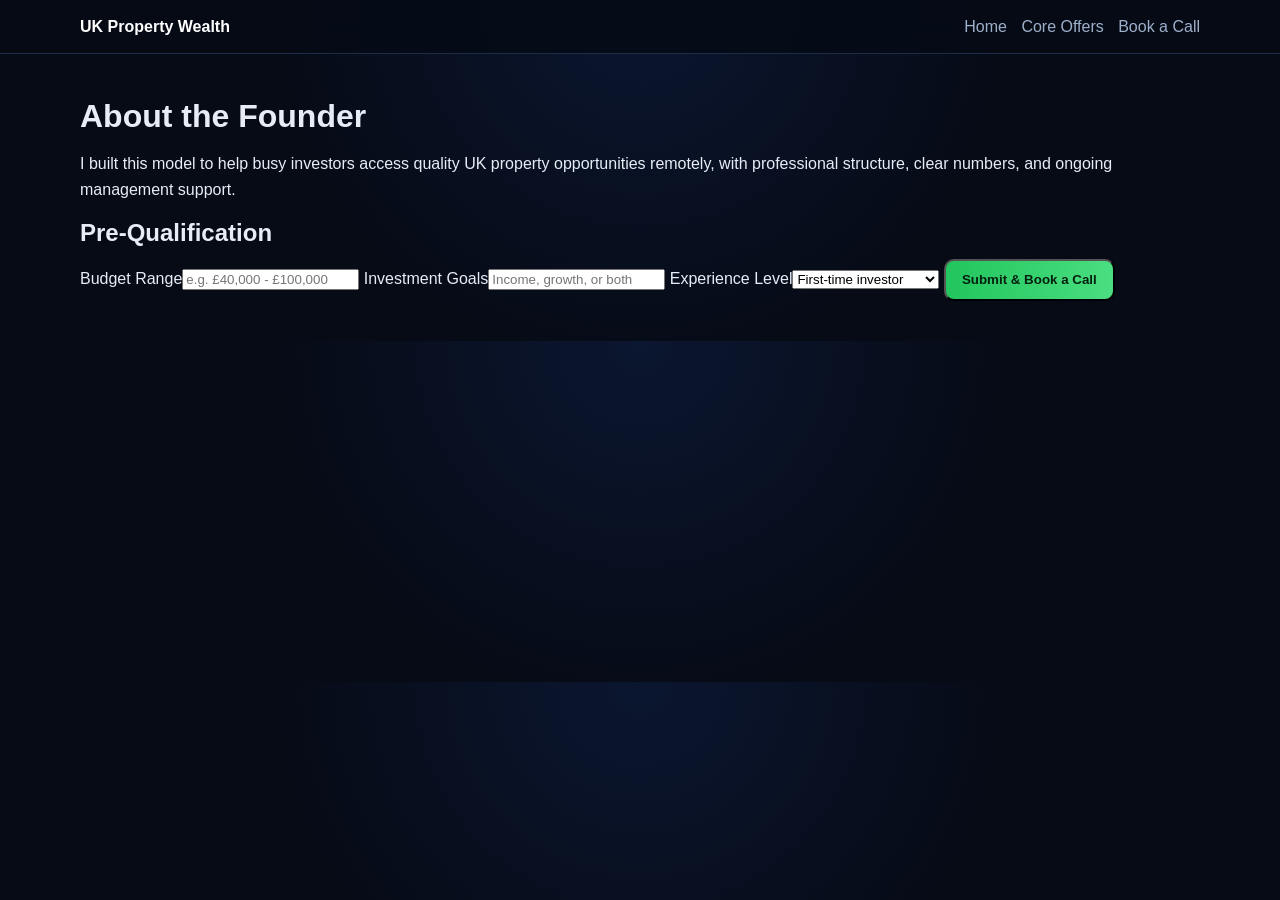
==== about.html @ 09f7abcb "Redesign investor site with stronger premium layout and messaging" ====
<!DOCTYPE html>
<html lang="en">
<head><meta charset="UTF-8" /><meta name="viewport" content="width=device-width, initial-scale=1.0" /><title>About | UK Property Wealth</title><link rel="stylesheet" href="styles.css" /></head>
<body>
<header class="site-header"><div class="container nav-wrap"><a class="logo" href="index.html">UK Property Wealth</a><nav><a href="index.html">Home</a><a href="offers.html">Core Offers</a><a href="#book">Book a Call</a></nav></div></header>
<main class="container section">
  <h1>About the Founder</h1>
  <p>I built this model to help busy investors access quality UK property opportunities remotely, with professional structure, clear numbers, and ongoing management support.</p>

  <h2 id="book">Pre-Qualification</h2>
  <form class="form-grid">
    <label>Budget Range<input type="text" placeholder="e.g. £40,000 - £100,000" /></label>
    <label>Investment Goals<input type="text" placeholder="Income, growth, or both" /></label>
    <label>Experience Level<select><option>First-time investor</option><option>Some experience</option><option>Experienced investor</option></select></label>
    <button class="btn btn-primary" type="button">Submit & Book a Call</button>
  </form>
</main>
</body>
</html>
---- styles.css ----
:root{--bg:#060b16;--card:#0f172a;--text:#e6edf7;--muted:#9db0ca;--line:#1e2d47;--brand:#7dd3fc;--brand2:#22c55e}
*{box-sizing:border-box}body{margin:0;font-family:Inter,Segoe UI,Arial,sans-serif;background:radial-gradient(circle at top,#0b1630,#060b16 50%);color:var(--text);line-height:1.6}
.container{width:min(1120px,92%);margin:auto}.site-header{position:sticky;top:0;background:rgba(6,11,22,.92);backdrop-filter:blur(10px);border-bottom:1px solid var(--line);z-index:10}
.nav-wrap{display:flex;align-items:center;justify-content:space-between;gap:1rem;padding:.85rem 0}.logo{font-weight:700;color:#fff;text-decoration:none}.logo-mark{color:var(--brand)}
nav{display:flex;gap:.9rem;flex-wrap:wrap}nav a{color:var(--muted);text-decoration:none}.hero{padding:4rem 0 3rem}.hero-layout{display:grid;grid-template-columns:1.45fr 1fr;gap:1rem}
.eyebrow{font-size:.78rem;letter-spacing:.1em;color:var(--brand)}h1,h2,h3{line-height:1.2;margin:.2rem 0 .7rem}.lead{color:#c8d8ec;font-size:1.08rem}
.hero-panel,.card,.deal-box{background:linear-gradient(180deg,#0f172a,#0b1222);border:1px solid var(--line);border-radius:14px;padding:1rem}
.three-cols{display:grid;grid-template-columns:repeat(3,1fr);gap:1rem}.section{padding:2.5rem 0}.section-alt{background:#070f1f}.steps{display:grid;grid-template-columns:repeat(5,1fr);gap:.7rem}
.steps div{background:#0e1a30;border:1px solid var(--line);border-radius:10px;padding:.75rem;text-align:center}.steps span{display:inline-grid;place-items:center;width:30px;height:30px;border-radius:99px;background:var(--brand);color:#082f49;font-weight:700}
.btn{display:inline-block;text-decoration:none;padding:.72rem 1rem;border-radius:10px;font-weight:700}.btn-primary{background:linear-gradient(90deg,var(--brand2),#4ade80);color:#04210f}.btn-secondary{color:var(--brand);border:1px solid #2f5f87}
.text-link{color:var(--brand);text-decoration:none}.cta-row{display:flex;gap:.8rem;flex-wrap:wrap;margin-top:1rem}.mini-proof{font-size:.9rem;color:var(--muted)}
ul{padding-left:1.1rem}.hide-mobile{display:inline-block}
@media (max-width:960px){.hero-layout,.three-cols,.steps{grid-template-columns:1fr}.hide-mobile{display:none}}
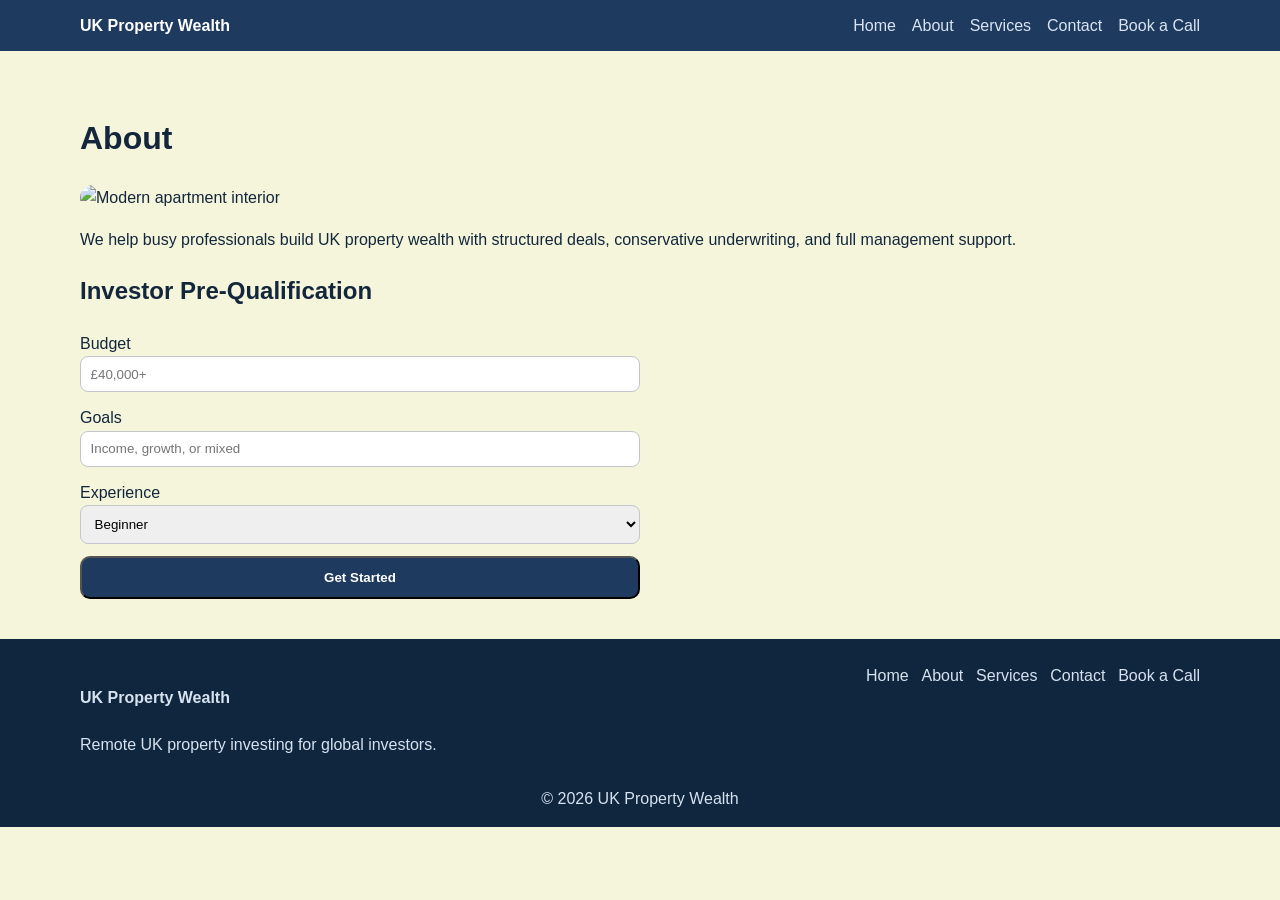
==== commit e21e9236: "Revamp site navigation, theme, media, and responsive UX" ====
--- a/about.html
+++ b/about.html
@@ -1,19 +1,4 @@
-<!DOCTYPE html>
-<html lang="en">
-<head><meta charset="UTF-8" /><meta name="viewport" content="width=device-width, initial-scale=1.0" /><title>About | UK Property Wealth</title><link rel="stylesheet" href="styles.css" /></head>
-<body>
-<header class="site-header"><div class="container nav-wrap"><a class="logo" href="index.html">UK Property Wealth</a><nav><a href="index.html">Home</a><a href="offers.html">Core Offers</a><a href="#book">Book a Call</a></nav></div></header>
-<main class="container section">
-  <h1>About the Founder</h1>
-  <p>I built this model to help busy investors access quality UK property opportunities remotely, with professional structure, clear numbers, and ongoing management support.</p>
-
-  <h2 id="book">Pre-Qualification</h2>
-  <form class="form-grid">
-    <label>Budget Range<input type="text" placeholder="e.g. £40,000 - £100,000" /></label>
-    <label>Investment Goals<input type="text" placeholder="Income, growth, or both" /></label>
-    <label>Experience Level<select><option>First-time investor</option><option>Some experience</option><option>Experienced investor</option></select></label>
-    <button class="btn btn-primary" type="button">Submit & Book a Call</button>
-  </form>
-</main>
-</body>
-</html>
+<!DOCTYPE html><html lang="en"><head><meta charset="UTF-8" /><meta name="viewport" content="width=device-width, initial-scale=1.0" /><title>About | UK Property Wealth</title><meta name="description" content="Learn about the UK Property Wealth founder and investor process." /><link rel="stylesheet" href="styles.css" /><script defer src="script.js"></script></head><body>
+<header class="site-header"><div class="container nav-wrap"><a class="logo" href="index.html">UK Property Wealth</a><button class="menu-btn" aria-label="Toggle Menu">☰</button><nav class="main-nav"><a href="index.html">Home</a><a href="about.html">About</a><a href="offers.html">Services</a><a href="contact.html">Contact</a><a href="about.html#book">Book a Call</a></nav></div></header>
+<main class="container section"><h1>About</h1><img loading="lazy" src="https://images.unsplash.com/photo-1494526585095-c41746248156?auto=format&fit=crop&w=1200&q=70" alt="Modern apartment interior" class="banner" /><p>We help busy professionals build UK property wealth with structured deals, conservative underwriting, and full management support.</p><h2 id="book">Investor Pre-Qualification</h2><form class="form-grid"><label>Budget<input type="text" placeholder="£40,000+" /></label><label>Goals<input type="text" placeholder="Income, growth, or mixed" /></label><label>Experience<select><option>Beginner</option><option>Intermediate</option><option>Advanced</option></select></label><button class="btn btn-secondary" type="button">Get Started</button></form></main>
+<footer class="site-footer"><div class="container footer-grid"><div><h4>UK Property Wealth</h4><p>Remote UK property investing for global investors.</p></div><nav><a href="index.html">Home</a><a href="about.html">About</a><a href="offers.html">Services</a><a href="contact.html">Contact</a><a href="about.html#book">Book a Call</a></nav></div><p class="copyright">© <span id="year"></span> UK Property Wealth</p></footer></body></html>
--- a/styles.css
+++ b/styles.css
@@ -1,13 +1,9 @@
-:root{--bg:#060b16;--card:#0f172a;--text:#e6edf7;--muted:#9db0ca;--line:#1e2d47;--brand:#7dd3fc;--brand2:#22c55e}
-*{box-sizing:border-box}body{margin:0;font-family:Inter,Segoe UI,Arial,sans-serif;background:radial-gradient(circle at top,#0b1630,#060b16 50%);color:var(--text);line-height:1.6}
-.container{width:min(1120px,92%);margin:auto}.site-header{position:sticky;top:0;background:rgba(6,11,22,.92);backdrop-filter:blur(10px);border-bottom:1px solid var(--line);z-index:10}
-.nav-wrap{display:flex;align-items:center;justify-content:space-between;gap:1rem;padding:.85rem 0}.logo{font-weight:700;color:#fff;text-decoration:none}.logo-mark{color:var(--brand)}
-nav{display:flex;gap:.9rem;flex-wrap:wrap}nav a{color:var(--muted);text-decoration:none}.hero{padding:4rem 0 3rem}.hero-layout{display:grid;grid-template-columns:1.45fr 1fr;gap:1rem}
-.eyebrow{font-size:.78rem;letter-spacing:.1em;color:var(--brand)}h1,h2,h3{line-height:1.2;margin:.2rem 0 .7rem}.lead{color:#c8d8ec;font-size:1.08rem}
-.hero-panel,.card,.deal-box{background:linear-gradient(180deg,#0f172a,#0b1222);border:1px solid var(--line);border-radius:14px;padding:1rem}
-.three-cols{display:grid;grid-template-columns:repeat(3,1fr);gap:1rem}.section{padding:2.5rem 0}.section-alt{background:#070f1f}.steps{display:grid;grid-template-columns:repeat(5,1fr);gap:.7rem}
-.steps div{background:#0e1a30;border:1px solid var(--line);border-radius:10px;padding:.75rem;text-align:center}.steps span{display:inline-grid;place-items:center;width:30px;height:30px;border-radius:99px;background:var(--brand);color:#082f49;font-weight:700}
-.btn{display:inline-block;text-decoration:none;padding:.72rem 1rem;border-radius:10px;font-weight:700}.btn-primary{background:linear-gradient(90deg,var(--brand2),#4ade80);color:#04210f}.btn-secondary{color:var(--brand);border:1px solid #2f5f87}
-.text-link{color:var(--brand);text-decoration:none}.cta-row{display:flex;gap:.8rem;flex-wrap:wrap;margin-top:1rem}.mini-proof{font-size:.9rem;color:var(--muted)}
-ul{padding-left:1.1rem}.hide-mobile{display:inline-block}
-@media (max-width:960px){.hero-layout,.three-cols,.steps{grid-template-columns:1fr}.hide-mobile{display:none}}
+:root{--navy:#1E3A5F;--beige:#F5F5DC;--white:#fff;--accent:#c8a24f;--text:#13263c;--muted:#4b5b6d}
+*{box-sizing:border-box}body{margin:0;font-family:Inter,Arial,sans-serif;background:var(--beige);color:var(--text);line-height:1.6}.container{width:min(1120px,92%);margin:auto}
+.site-header{background:var(--navy);position:sticky;top:0;z-index:10}.nav-wrap{display:flex;align-items:center;justify-content:space-between;gap:1rem;padding:.8rem 0}.logo{color:var(--white);text-decoration:none;font-weight:700}.main-nav{display:flex;gap:1rem}.main-nav a{color:#d9e5f3;text-decoration:none}
+.menu-btn{display:none;background:none;border:1px solid #b8c7d9;color:#fff;padding:.4rem .6rem;border-radius:8px}.hero{background:linear-gradient(110deg,var(--navy),#2a507f);color:#fff;padding:3rem 0}.hero-grid{display:grid;grid-template-columns:1.2fr 1fr;gap:1rem;align-items:center}.hero img,.banner{width:100%;height:100%;max-height:360px;object-fit:cover;border-radius:14px}
+.eyebrow{letter-spacing:.08em;font-size:.8rem;color:#d5e6ff}.lead{font-size:1.08rem}.section{padding:2.5rem 0}.three-cols{display:grid;grid-template-columns:repeat(3,1fr);gap:1rem}.card,.deal-box{background:#fff;border:1px solid #d9d4bf;border-radius:12px;padding:1rem}
+.btn{display:inline-block;text-decoration:none;padding:.75rem 1rem;border-radius:10px;font-weight:700}.btn-primary{background:var(--accent);color:#222}.btn-secondary{background:var(--navy);color:#fff}.cta-row{display:flex;gap:.8rem;flex-wrap:wrap}
+.form-grid{display:grid;gap:.8rem;max-width:560px}input,select,textarea{width:100%;padding:.6rem;border:1px solid #c3c6cc;border-radius:8px}
+.site-footer{background:#10263f;color:#d6e2ef;padding:1.5rem 0 1rem}.footer-grid{display:flex;justify-content:space-between;gap:1rem;flex-wrap:wrap}.site-footer nav{display:flex;gap:.8rem;flex-wrap:wrap}.site-footer a{color:#d6e2ef;text-decoration:none}.copyright{text-align:center;margin:.8rem 0 0}
+@media (max-width:900px){.hero-grid,.three-cols{grid-template-columns:1fr}.menu-btn{display:inline-block}.main-nav{display:none;position:absolute;top:58px;right:4%;background:var(--navy);padding:1rem;border-radius:12px;flex-direction:column}.main-nav.open{display:flex}}
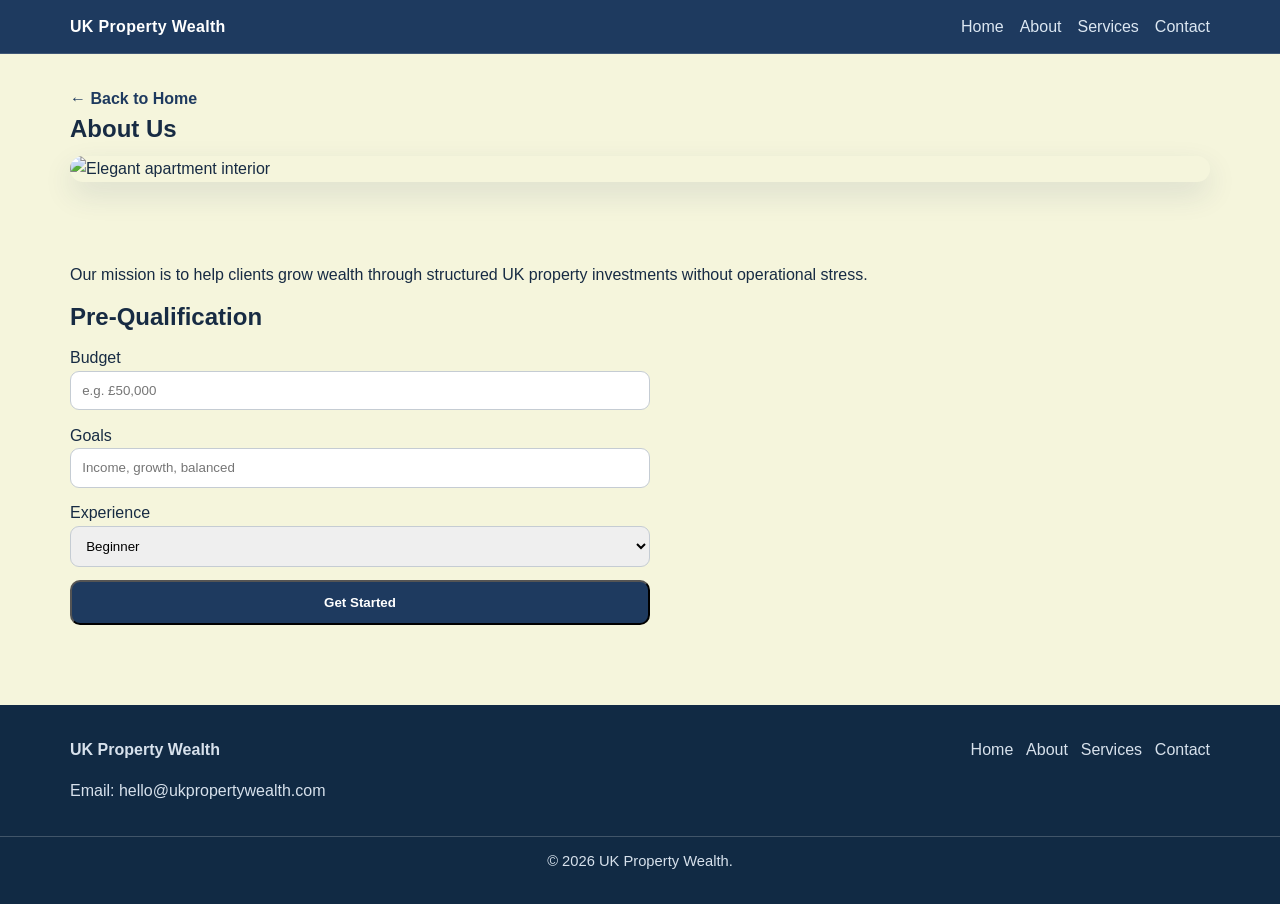
==== commit 17c85c54: "Add Formspree Book a Call form on homepage with styled UX" ====
--- a/about.html
+++ b/about.html
@@ -1,4 +1 @@
-<!DOCTYPE html><html lang="en"><head><meta charset="UTF-8" /><meta name="viewport" content="width=device-width, initial-scale=1.0" /><title>About | UK Property Wealth</title><meta name="description" content="Learn about the UK Property Wealth founder and investor process." /><link rel="stylesheet" href="styles.css" /><script defer src="script.js"></script></head><body>
-<header class="site-header"><div class="container nav-wrap"><a class="logo" href="index.html">UK Property Wealth</a><button class="menu-btn" aria-label="Toggle Menu">☰</button><nav class="main-nav"><a href="index.html">Home</a><a href="about.html">About</a><a href="offers.html">Services</a><a href="contact.html">Contact</a><a href="about.html#book">Book a Call</a></nav></div></header>
-<main class="container section"><h1>About</h1><img loading="lazy" src="https://images.unsplash.com/photo-1494526585095-c41746248156?auto=format&fit=crop&w=1200&q=70" alt="Modern apartment interior" class="banner" /><p>We help busy professionals build UK property wealth with structured deals, conservative underwriting, and full management support.</p><h2 id="book">Investor Pre-Qualification</h2><form class="form-grid"><label>Budget<input type="text" placeholder="£40,000+" /></label><label>Goals<input type="text" placeholder="Income, growth, or mixed" /></label><label>Experience<select><option>Beginner</option><option>Intermediate</option><option>Advanced</option></select></label><button class="btn btn-secondary" type="button">Get Started</button></form></main>
-<footer class="site-footer"><div class="container footer-grid"><div><h4>UK Property Wealth</h4><p>Remote UK property investing for global investors.</p></div><nav><a href="index.html">Home</a><a href="about.html">About</a><a href="offers.html">Services</a><a href="contact.html">Contact</a><a href="about.html#book">Book a Call</a></nav></div><p class="copyright">© <span id="year"></span> UK Property Wealth</p></footer></body></html>
+<!DOCTYPE html><html lang="en"><head><meta charset="UTF-8" /><meta name="viewport" content="width=device-width, initial-scale=1.0" /><title>About | UK Property Wealth</title><meta name="description" content="Learn about our investor-first approach." /><link rel="stylesheet" href="styles.css" /><script defer src="script.js"></script></head><body><header class="site-header"><div class="container nav-row"><a class="logo" href="index.html">UK Property Wealth</a><button class="menu-btn" aria-label="Menu">☰</button><nav class="main-nav"><a href="index.html">Home</a><a href="about.html">About</a><a href="offers.html">Services</a><a href="contact.html">Contact</a></nav></div></header><main><section class="page-hero container"><a class="back-home" href="index.html">← Back to Home</a><h1>About Us</h1><img class="banner" src="https://images.unsplash.com/photo-1560185007-c5ca9d2c014d?auto=format&fit=crop&w=1400&q=75" alt="Elegant apartment interior" loading="lazy"></section><section class="section container"><p>Our mission is to help clients grow wealth through structured UK property investments without operational stress.</p><h2>Pre-Qualification</h2><form class="form-grid"><label>Budget<input type="text" placeholder="e.g. £50,000" /></label><label>Goals<input type="text" placeholder="Income, growth, balanced" /></label><label>Experience<select><option>Beginner</option><option>Intermediate</option><option>Advanced</option></select></label><button class="btn btn-secondary" type="button">Get Started</button></form></section></main><footer class="site-footer"><div class="container footer-grid"><div><strong>UK Property Wealth</strong><p>Email: hello@ukpropertywealth.com</p></div><nav class="footer-links"><a href="index.html">Home</a><a href="about.html">About</a><a href="offers.html">Services</a><a href="contact.html">Contact</a></nav></div><p class="footer-note">© <span data-year></span> UK Property Wealth.</p></footer></body></html>
--- a/styles.css
+++ b/styles.css
@@ -1,9 +1,93 @@
-:root{--navy:#1E3A5F;--beige:#F5F5DC;--white:#fff;--accent:#c8a24f;--text:#13263c;--muted:#4b5b6d}
-*{box-sizing:border-box}body{margin:0;font-family:Inter,Arial,sans-serif;background:var(--beige);color:var(--text);line-height:1.6}.container{width:min(1120px,92%);margin:auto}
-.site-header{background:var(--navy);position:sticky;top:0;z-index:10}.nav-wrap{display:flex;align-items:center;justify-content:space-between;gap:1rem;padding:.8rem 0}.logo{color:var(--white);text-decoration:none;font-weight:700}.main-nav{display:flex;gap:1rem}.main-nav a{color:#d9e5f3;text-decoration:none}
-.menu-btn{display:none;background:none;border:1px solid #b8c7d9;color:#fff;padding:.4rem .6rem;border-radius:8px}.hero{background:linear-gradient(110deg,var(--navy),#2a507f);color:#fff;padding:3rem 0}.hero-grid{display:grid;grid-template-columns:1.2fr 1fr;gap:1rem;align-items:center}.hero img,.banner{width:100%;height:100%;max-height:360px;object-fit:cover;border-radius:14px}
-.eyebrow{letter-spacing:.08em;font-size:.8rem;color:#d5e6ff}.lead{font-size:1.08rem}.section{padding:2.5rem 0}.three-cols{display:grid;grid-template-columns:repeat(3,1fr);gap:1rem}.card,.deal-box{background:#fff;border:1px solid #d9d4bf;border-radius:12px;padding:1rem}
-.btn{display:inline-block;text-decoration:none;padding:.75rem 1rem;border-radius:10px;font-weight:700}.btn-primary{background:var(--accent);color:#222}.btn-secondary{background:var(--navy);color:#fff}.cta-row{display:flex;gap:.8rem;flex-wrap:wrap}
-.form-grid{display:grid;gap:.8rem;max-width:560px}input,select,textarea{width:100%;padding:.6rem;border:1px solid #c3c6cc;border-radius:8px}
-.site-footer{background:#10263f;color:#d6e2ef;padding:1.5rem 0 1rem}.footer-grid{display:flex;justify-content:space-between;gap:1rem;flex-wrap:wrap}.site-footer nav{display:flex;gap:.8rem;flex-wrap:wrap}.site-footer a{color:#d6e2ef;text-decoration:none}.copyright{text-align:center;margin:.8rem 0 0}
-@media (max-width:900px){.hero-grid,.three-cols{grid-template-columns:1fr}.menu-btn{display:inline-block}.main-nav{display:none;position:absolute;top:58px;right:4%;background:var(--navy);padding:1rem;border-radius:12px;flex-direction:column}.main-nav.open{display:flex}}
+:root {
+  --navy: #1E3A5F;
+  --beige: #F5F5DC;
+  --white: #FFFFFF;
+  --gold: #C8A24F;
+  --text: #172B43;
+  --muted: #5F6E7E;
+  --border: #D9DCC8;
+  --shadow: 0 12px 30px rgba(30, 58, 95, 0.12);
+}
+* { box-sizing: border-box; }
+html, body { margin: 0; padding: 0; }
+body {
+  font-family: Inter, "Segoe UI", Arial, sans-serif;
+  color: var(--text);
+  background: var(--beige);
+  line-height: 1.6;
+}
+img { max-width: 100%; display: block; }
+.container { width: min(1140px, 92%); margin: 0 auto; }
+
+.site-header {
+  position: sticky; top: 0; z-index: 50;
+  background: var(--navy); border-bottom: 1px solid rgba(255,255,255,.15);
+}
+.nav-row { display: flex; align-items: center; justify-content: space-between; padding: .85rem 0; gap: 1rem; }
+.logo { color: var(--white); text-decoration: none; font-weight: 700; letter-spacing: .02em; }
+.menu-btn { display: none; background: transparent; border: 1px solid #A6B6C8; color: white; border-radius: 10px; padding: .4rem .55rem; }
+.main-nav { display: flex; gap: 1rem; }
+.main-nav a { color: #DCE7F2; text-decoration: none; font-weight: 500; }
+.main-nav a:hover { color: var(--white); }
+
+.hero { background: linear-gradient(120deg, var(--navy), #2D517C); color: white; padding: 4rem 0; }
+.hero-grid { display: grid; grid-template-columns: 1.1fr 1fr; gap: 1.4rem; align-items: center; }
+.eyebrow { text-transform: uppercase; letter-spacing: .1em; font-size: .78rem; color: #D6E4F5; }
+h1, h2, h3 { line-height: 1.2; margin: .2rem 0 .8rem; }
+.lead { font-size: 1.08rem; color: #E7EFF8; }
+
+.banner { border-radius: 16px; max-height: 360px; width: 100%; object-fit: cover; box-shadow: var(--shadow); }
+.section { padding: 3rem 0; }
+.section-white { background: var(--white); }
+.grid-3 { display: grid; grid-template-columns: repeat(3,1fr); gap: 1rem; }
+.card { background: white; border: 1px solid var(--border); border-radius: 14px; padding: 1rem; box-shadow: var(--shadow); }
+.inline-icon { color: var(--gold); margin-right: .4rem; }
+
+.btn { display: inline-block; text-decoration: none; border-radius: 10px; padding: .8rem 1rem; font-weight: 700; transition: .2s ease; }
+.btn-primary { background: var(--gold); color: #1D1A10; }
+.btn-primary:hover { transform: translateY(-2px); filter: brightness(1.02); }
+.btn-secondary { background: var(--navy); color: white; }
+.btn-secondary:hover { transform: translateY(-2px); background: #17314f; }
+.cta-row { display: flex; gap: .8rem; flex-wrap: wrap; }
+
+.page-hero { padding: 2rem 0 1rem; }
+.back-home { color: var(--navy); text-decoration: none; font-weight: 600; }
+
+.site-footer { background: #112A44; color: #D7E1EC; padding: 2rem 0 1rem; margin-top: 2rem; }
+.footer-grid { display: flex; justify-content: space-between; gap: 1rem; flex-wrap: wrap; }
+.footer-links { display: flex; gap: .8rem; flex-wrap: wrap; }
+.footer-links a { color: #D7E1EC; text-decoration: none; }
+.footer-note { border-top: 1px solid rgba(255,255,255,.2); margin-top: 1rem; padding-top: .8rem; text-align: center; font-size: .92rem; }
+
+.form-grid { display: grid; gap: .8rem; max-width: 580px; }
+input, textarea, select { width: 100%; padding: .7rem; border: 1px solid #C5CCD3; border-radius: 9px; }
+
+@media (max-width: 900px) {
+  .hero-grid, .grid-3 { grid-template-columns: 1fr; }
+  .menu-btn { display: inline-block; }
+  .main-nav { display: none; position: absolute; top: 58px; right: 4%; background: var(--navy); border: 1px solid rgba(255,255,255,.2); border-radius: 12px; padding: .8rem; flex-direction: column; }
+  .main-nav.open { display: flex; }
+}
+
+.booking-wrap {
+  max-width: 720px;
+  margin: 0 auto;
+  background: var(--beige);
+  border: 1px solid var(--border);
+  border-radius: 16px;
+  padding: 1.5rem;
+  box-shadow: var(--shadow);
+}
+.booking-lead { color: var(--muted); margin-bottom: 1rem; }
+.booking-form { display: grid; gap: .85rem; }
+.booking-form label { font-weight: 600; display: grid; gap: .35rem; }
+.booking-form input,
+.booking-form textarea {
+  border: 1px solid #bcc6d2;
+  border-radius: 10px;
+  padding: .75rem;
+  font: inherit;
+  background: #fff;
+}
+.booking-form button { justify-self: start; }
+.booking-status { min-height: 1.2rem; color: #1f5130; font-weight: 600; }
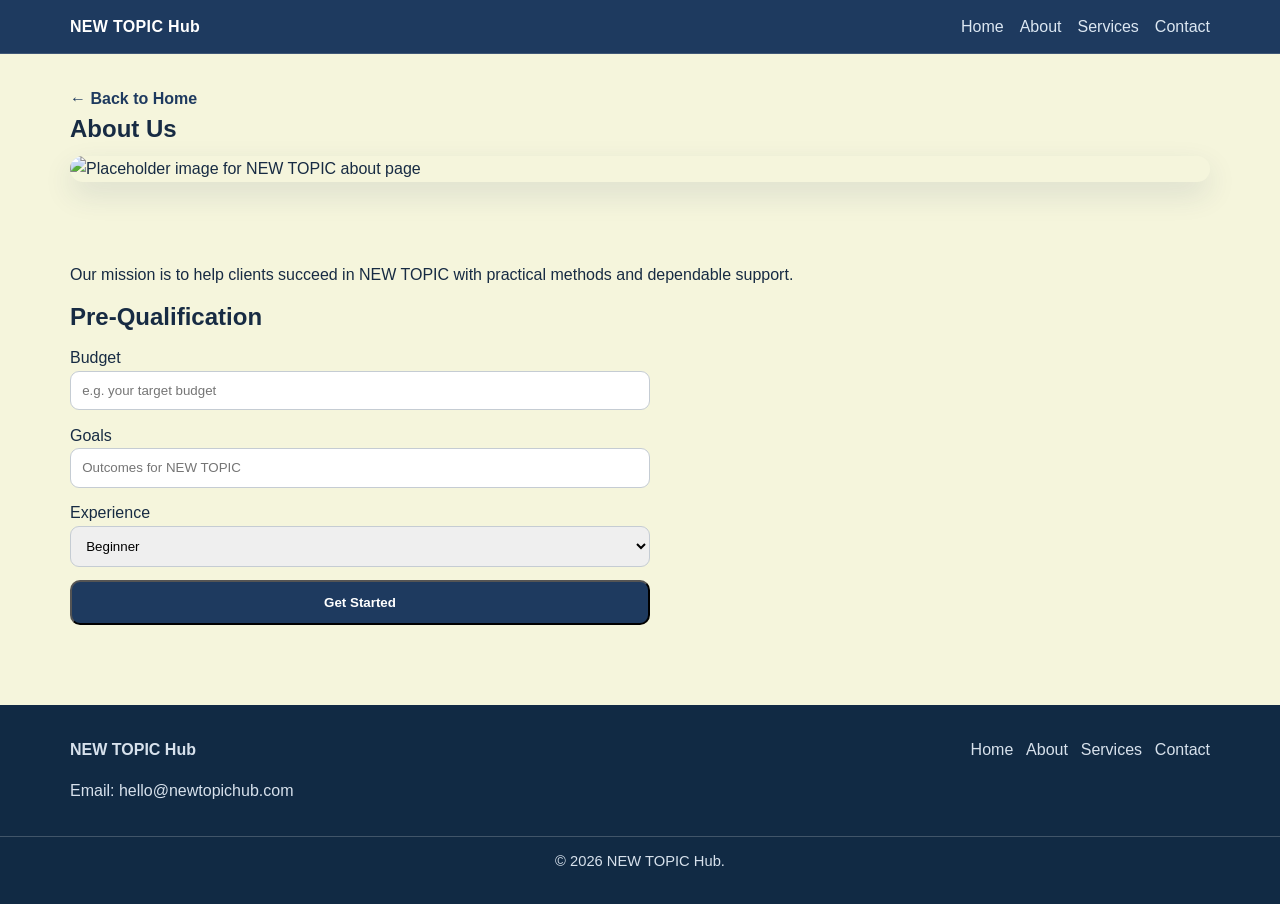
==== commit 9e557545: "Re-theme site content to NEW TOPIC with placeholder imagery" ====
--- a/about.html
+++ b/about.html
@@ -1 +1 @@
-<!DOCTYPE html><html lang="en"><head><meta charset="UTF-8" /><meta name="viewport" content="width=device-width, initial-scale=1.0" /><title>About | UK Property Wealth</title><meta name="description" content="Learn about our investor-first approach." /><link rel="stylesheet" href="styles.css" /><script defer src="script.js"></script></head><body><header class="site-header"><div class="container nav-row"><a class="logo" href="index.html">UK Property Wealth</a><button class="menu-btn" aria-label="Menu">☰</button><nav class="main-nav"><a href="index.html">Home</a><a href="about.html">About</a><a href="offers.html">Services</a><a href="contact.html">Contact</a></nav></div></header><main><section class="page-hero container"><a class="back-home" href="index.html">← Back to Home</a><h1>About Us</h1><img class="banner" src="https://images.unsplash.com/photo-1560185007-c5ca9d2c014d?auto=format&fit=crop&w=1400&q=75" alt="Elegant apartment interior" loading="lazy"></section><section class="section container"><p>Our mission is to help clients grow wealth through structured UK property investments without operational stress.</p><h2>Pre-Qualification</h2><form class="form-grid"><label>Budget<input type="text" placeholder="e.g. £50,000" /></label><label>Goals<input type="text" placeholder="Income, growth, balanced" /></label><label>Experience<select><option>Beginner</option><option>Intermediate</option><option>Advanced</option></select></label><button class="btn btn-secondary" type="button">Get Started</button></form></section></main><footer class="site-footer"><div class="container footer-grid"><div><strong>UK Property Wealth</strong><p>Email: hello@ukpropertywealth.com</p></div><nav class="footer-links"><a href="index.html">Home</a><a href="about.html">About</a><a href="offers.html">Services</a><a href="contact.html">Contact</a></nav></div><p class="footer-note">© <span data-year></span> UK Property Wealth.</p></footer></body></html>
+<!DOCTYPE html><html lang="en"><head><meta charset="UTF-8" /><meta name="viewport" content="width=device-width, initial-scale=1.0" /><title>About | NEW TOPIC Hub</title><meta name="description" content="Learn about our NEW TOPIC approach and mission." /><link rel="stylesheet" href="styles.css" /><script defer src="script.js"></script></head><body><header class="site-header"><div class="container nav-row"><a class="logo" href="index.html">NEW TOPIC Hub</a><button class="menu-btn" aria-label="Menu">☰</button><nav class="main-nav"><a href="index.html">Home</a><a href="about.html">About</a><a href="offers.html">Services</a><a href="contact.html">Contact</a></nav></div></header><main><section class="page-hero container"><a class="back-home" href="index.html">← Back to Home</a><h1>About Us</h1><img class="banner" src="https://via.placeholder.com/1400x800?text=NEW+TOPIC+About+Image" alt="Placeholder image for NEW TOPIC about page" loading="lazy"></section><section class="section container"><p>Our mission is to help clients succeed in NEW TOPIC with practical methods and dependable support.</p><h2>Pre-Qualification</h2><form class="form-grid"><label>Budget<input type="text" placeholder="e.g. your target budget" /></label><label>Goals<input type="text" placeholder="Outcomes for NEW TOPIC" /></label><label>Experience<select><option>Beginner</option><option>Intermediate</option><option>Advanced</option></select></label><button class="btn btn-secondary" type="button">Get Started</button></form></section></main><footer class="site-footer"><div class="container footer-grid"><div><strong>NEW TOPIC Hub</strong><p>Email: hello@newtopichub.com</p></div><nav class="footer-links"><a href="index.html">Home</a><a href="about.html">About</a><a href="offers.html">Services</a><a href="contact.html">Contact</a></nav></div><p class="footer-note">© <span data-year></span> NEW TOPIC Hub.</p></footer></body></html>
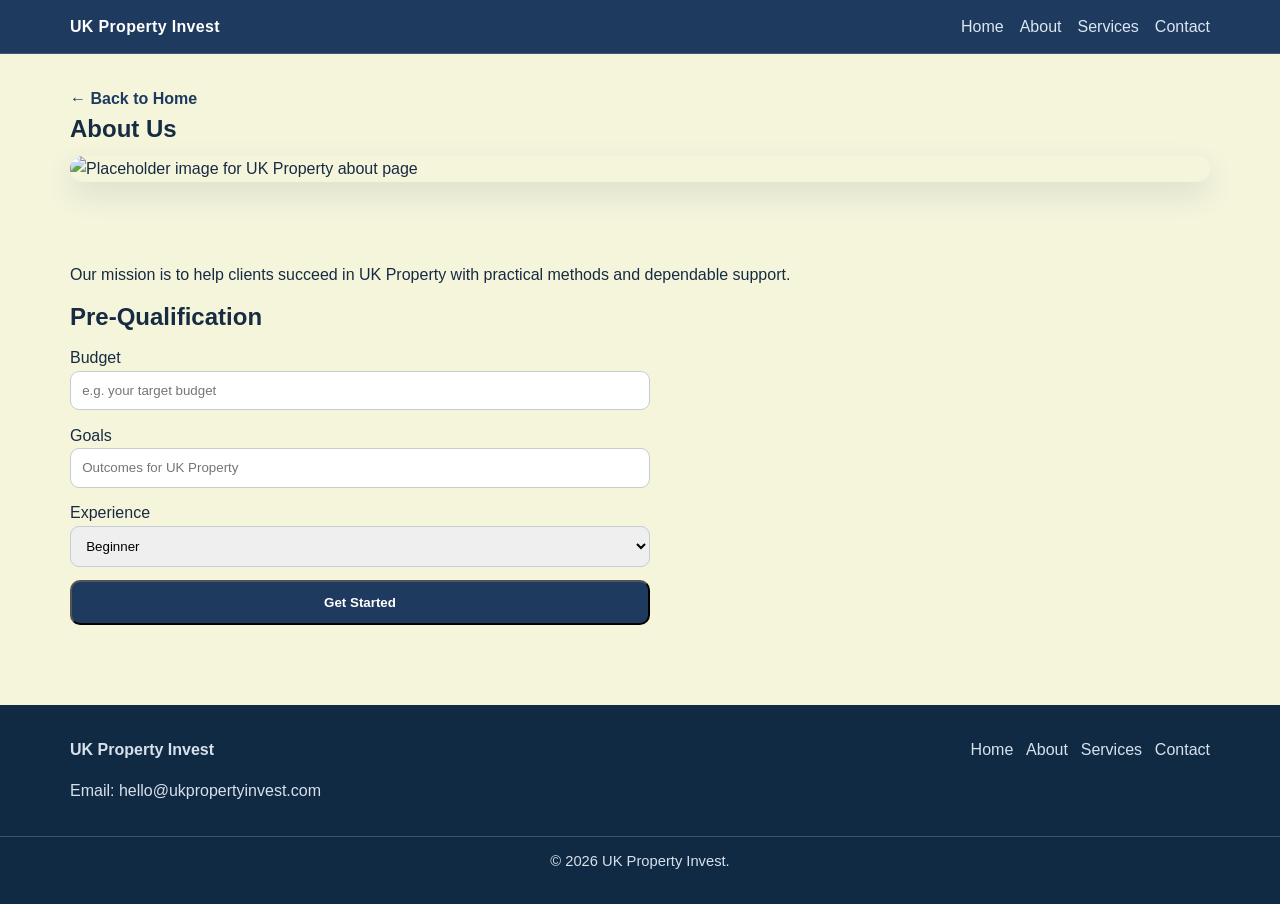
==== commit ae711062: "Restore property branding and replace placeholder imagery" ====
--- a/about.html
+++ b/about.html
@@ -1 +1 @@
-<!DOCTYPE html><html lang="en"><head><meta charset="UTF-8" /><meta name="viewport" content="width=device-width, initial-scale=1.0" /><title>About | NEW TOPIC Hub</title><meta name="description" content="Learn about our NEW TOPIC approach and mission." /><link rel="stylesheet" href="styles.css" /><script defer src="script.js"></script></head><body><header class="site-header"><div class="container nav-row"><a class="logo" href="index.html">NEW TOPIC Hub</a><button class="menu-btn" aria-label="Menu">☰</button><nav class="main-nav"><a href="index.html">Home</a><a href="about.html">About</a><a href="offers.html">Services</a><a href="contact.html">Contact</a></nav></div></header><main><section class="page-hero container"><a class="back-home" href="index.html">← Back to Home</a><h1>About Us</h1><img class="banner" src="https://via.placeholder.com/1400x800?text=NEW+TOPIC+About+Image" alt="Placeholder image for NEW TOPIC about page" loading="lazy"></section><section class="section container"><p>Our mission is to help clients succeed in NEW TOPIC with practical methods and dependable support.</p><h2>Pre-Qualification</h2><form class="form-grid"><label>Budget<input type="text" placeholder="e.g. your target budget" /></label><label>Goals<input type="text" placeholder="Outcomes for NEW TOPIC" /></label><label>Experience<select><option>Beginner</option><option>Intermediate</option><option>Advanced</option></select></label><button class="btn btn-secondary" type="button">Get Started</button></form></section></main><footer class="site-footer"><div class="container footer-grid"><div><strong>NEW TOPIC Hub</strong><p>Email: hello@newtopichub.com</p></div><nav class="footer-links"><a href="index.html">Home</a><a href="about.html">About</a><a href="offers.html">Services</a><a href="contact.html">Contact</a></nav></div><p class="footer-note">© <span data-year></span> NEW TOPIC Hub.</p></footer></body></html>+<!DOCTYPE html><html lang="en"><head><meta charset="UTF-8" /><meta name="viewport" content="width=device-width, initial-scale=1.0" /><title>About | UK Property Invest</title><meta name="description" content="Learn about our UK Property approach and mission." /><link rel="stylesheet" href="styles.css" /><script defer src="script.js"></script></head><body><header class="site-header"><div class="container nav-row"><a class="logo" href="index.html">UK Property Invest</a><button class="menu-btn" aria-label="Menu">☰</button><nav class="main-nav"><a href="index.html">Home</a><a href="about.html">About</a><a href="offers.html">Services</a><a href="contact.html">Contact</a></nav></div></header><main><section class="page-hero container"><a class="back-home" href="index.html">← Back to Home</a><h1>About Us</h1><img class="banner" src="https://via.placeholder.com/1400x800?text=NEW+TOPIC+About+Image" alt="Placeholder image for UK Property about page" loading="lazy"></section><section class="section container"><p>Our mission is to help clients succeed in UK Property with practical methods and dependable support.</p><h2>Pre-Qualification</h2><form class="form-grid"><label>Budget<input type="text" placeholder="e.g. your target budget" /></label><label>Goals<input type="text" placeholder="Outcomes for UK Property" /></label><label>Experience<select><option>Beginner</option><option>Intermediate</option><option>Advanced</option></select></label><button class="btn btn-secondary" type="button">Get Started</button></form></section></main><footer class="site-footer"><div class="container footer-grid"><div><strong>UK Property Invest</strong><p>Email: hello@ukpropertyinvest.com</p></div><nav class="footer-links"><a href="index.html">Home</a><a href="about.html">About</a><a href="offers.html">Services</a><a href="contact.html">Contact</a></nav></div><p class="footer-note">© <span data-year></span> UK Property Invest.</p></footer></body></html>
